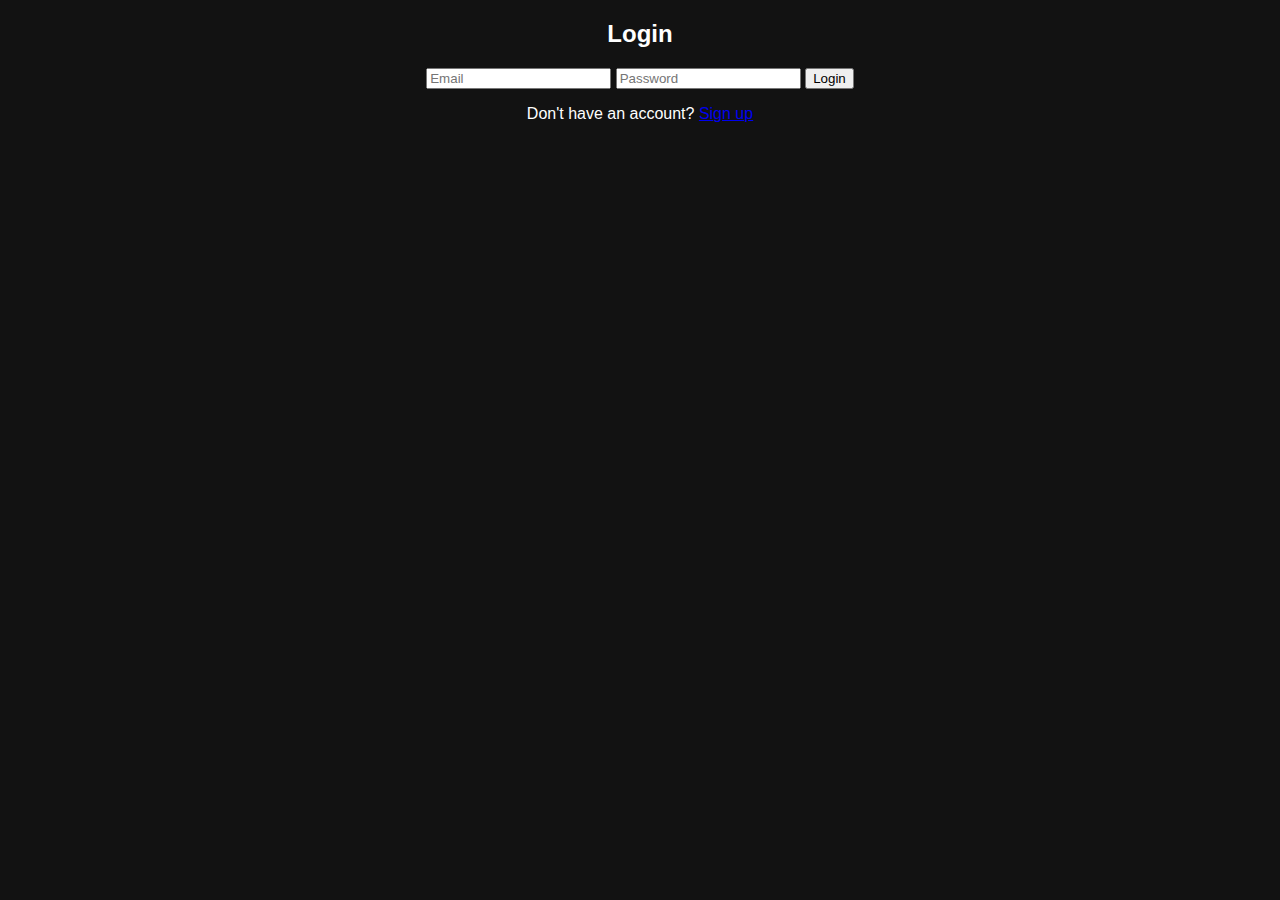
==== login.html @ 96bb9157 "initial commit" ====
<!DOCTYPE html>
<html lang="en">
<head>
    <meta charset="UTF-8">
    <meta name="viewport" content="width=device-width, initial-scale=1.0">
    <title>Login | Signup</title>
    <link rel="stylesheet" href="styles.css">
</head>
<body>
    <div class="login-container">
        <h2>Login</h2>
        <form id="login-form">
            <input type="email" id="login-email" placeholder="Email" required>
            <input type="password" id="login-password" placeholder="Password" required>
            <button type="submit">Login</button>
        </form>
        <p>Don't have an account? <a href="#" id="show-signup">Sign up</a></p>
    </div>

    <div class="signup-container" style="display: none;">
        <h2>Sign Up</h2>
        <form id="signup-form">
            <input type="text" id="signup-name" placeholder="Full Name" required>
            <input type="email" id="signup-email" placeholder="Email" required>
            <input type="password" id="signup-password" placeholder="Password" required>
            <button type="submit">Sign Up</button>
        </form>
        <p>Already have an account? <a href="#" id="show-login">Login</a></p>
    </div>

    <script>
        document.getElementById("show-signup").addEventListener("click", function() {
            document.querySelector(".login-container").style.display = "none";
            document.querySelector(".signup-container").style.display = "block";
        });
        
        document.getElementById("show-login").addEventListener("click", function() {
            document.querySelector(".signup-container").style.display = "none";
            document.querySelector(".login-container").style.display = "block";
        });
    </script>
</body>
</html>
---- styles.css ----
body {
    font-family: Arial, sans-serif;
    margin: 0;
    padding: 0;
    text-align: center;
    background-color: #121212;
    color: white;
}

header {
    background: #1db954;
    padding: 10px;
    display: flex;
    justify-content: space-between;
    align-items: center;
}
nav ul li{
    padding: 0 12px;
}
.brand img{
    width: 44px;
    padding: 0 8px;
}
.brand {
    display: flex;
    align-items: center;
    font-weight: bolder;
    font-size: 1.3rem;
}


nav ul {
    list-style: none;
    display: flex;
    padding: 0;
}

nav ul li {
    margin: 0 15px;
}

nav ul li a {
    color: white;
    text-decoration: none;
}

#search {
    padding: 5px;
    border: none;
    border-radius: 5px;
}

.song {
    background: #282828;
    padding: 10px;
    margin: 5px;
    cursor: pointer;
    border-radius: 5px;
}

.song:hover {
    background: #1db954;
}

#audio-player {
    width: 100%;
    margin-top: 20px;
}
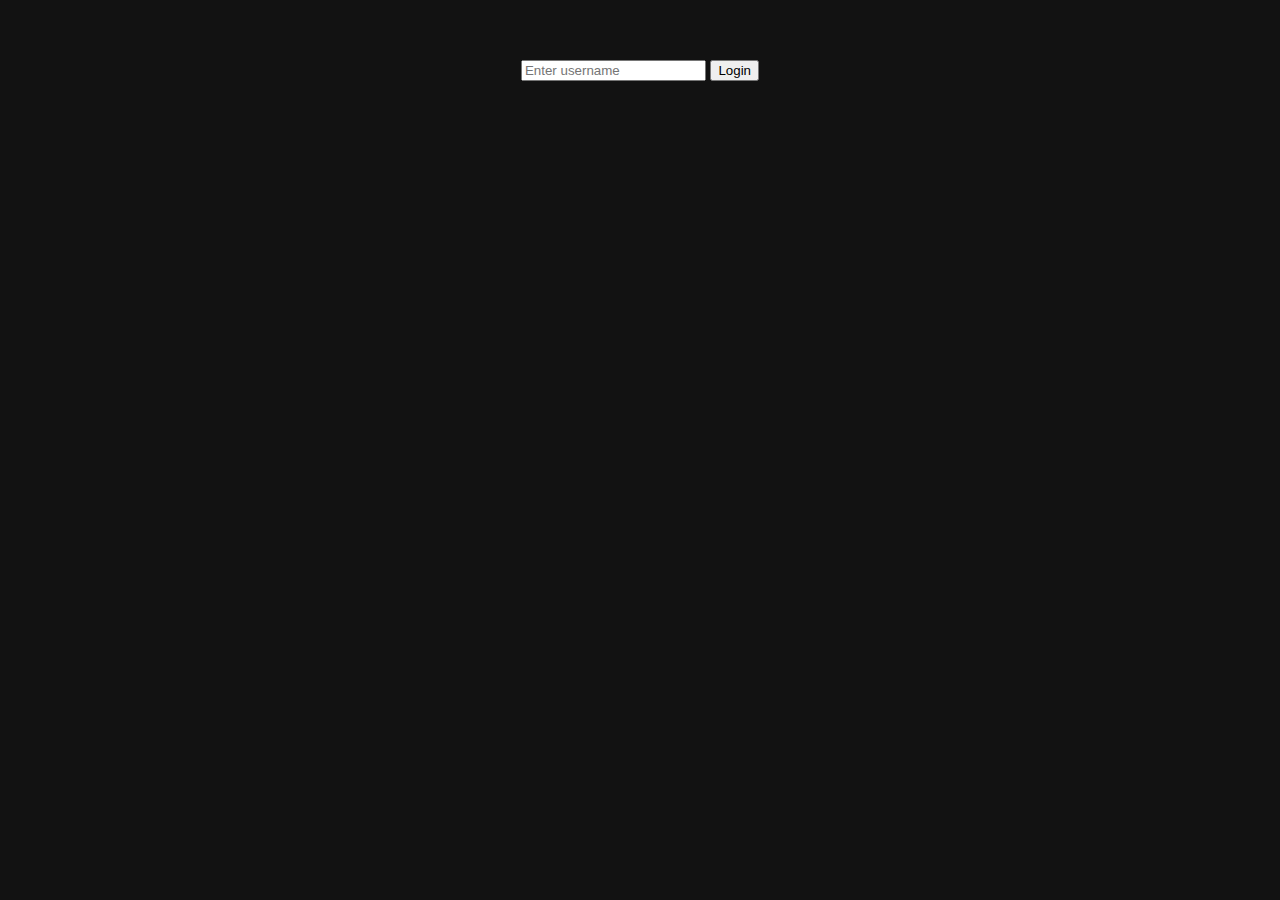
==== commit 1099be4a: "now playing icon" ====
--- a/login.html
+++ b/login.html
@@ -1,43 +1,20 @@
-<!DOCTYPE html>
-<html lang="en">
-<head>
-    <meta charset="UTF-8">
-    <meta name="viewport" content="width=device-width, initial-scale=1.0">
-    <title>Login | Signup</title>
-    <link rel="stylesheet" href="styles.css">
-</head>
-<body>
-    <div class="login-container">
-        <h2>Login</h2>
+<html>
+    <link rel="stylesheet" href="styles1.css">
+    <body>
         <form id="login-form">
-            <input type="email" id="login-email" placeholder="Email" required>
-            <input type="password" id="login-password" placeholder="Password" required>
-            <button type="submit">Login</button>
-        </form>
-        <p>Don't have an account? <a href="#" id="show-signup">Sign up</a></p>
-    </div>
+    <input type="text" id="username" placeholder="Enter username" required>
+    <button type="submit">Login</button>
+</form>
 
-    <div class="signup-container" style="display: none;">
-        <h2>Sign Up</h2>
-        <form id="signup-form">
-            <input type="text" id="signup-name" placeholder="Full Name" required>
-            <input type="email" id="signup-email" placeholder="Email" required>
-            <input type="password" id="signup-password" placeholder="Password" required>
-            <button type="submit">Sign Up</button>
-        </form>
-        <p>Already have an account? <a href="#" id="show-login">Login</a></p>
-    </div>
-
-    <script>
-        document.getElementById("show-signup").addEventListener("click", function() {
-            document.querySelector(".login-container").style.display = "none";
-            document.querySelector(".signup-container").style.display = "block";
-        });
-        
-        document.getElementById("show-login").addEventListener("click", function() {
-            document.querySelector(".signup-container").style.display = "none";
-            document.querySelector(".login-container").style.display = "block";
-        });
-    </script>
+<script>
+    document.getElementById("login-form").addEventListener("submit", function(event) {
+        event.preventDefault();
+        let username = document.getElementById("username").value.trim();
+        if (username) {
+            localStorage.setItem("loggedInUser", username);
+            window.location.href = "index.html"; // Redirect to homepage
+        }
+    });
+</script>
 </body>
-</html>
+</html>--- a/styles1.css
+++ b/styles1.css
@@ -0,0 +1,8 @@
+body {
+    font-family: Arial, sans-serif;
+    margin: 60;
+    padding: 0;
+    text-align: center;
+    background-color: #121212;
+    color: white;
+}